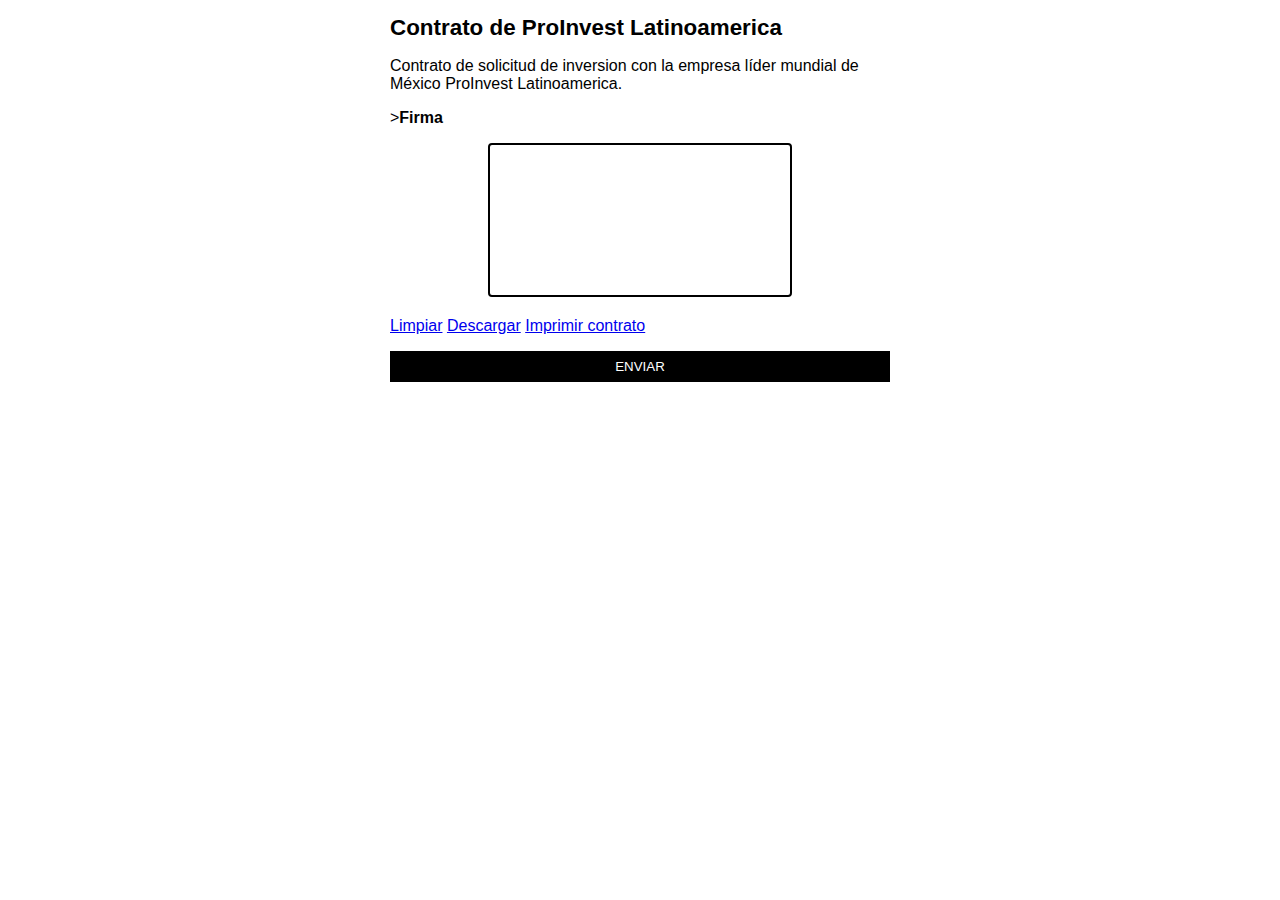
==== index.html @ d2ce5fd5 "Primer Commit (estructura)" ====
<!DOCTYPE html>
<html lang="en">
<head>
    <meta charset="UTF-8">
    <meta name="viewport" content="width=device-width, initial-scale=1.0">
    <title>Captura de firma</title>
    <link rel="stylesheet" href="estilos.css"> 
    <script defer src="firma.js"></script>
</head>
<body>
    <form action="" class="firma-pad-form" method="past">
        <h1>Contrato de ProInvest Latinoamerica</h1>
        <p>Contrato de solicitud de inversion con la empresa líder mundial de México ProInvest Latinoamerica.</p>

        <p>><strong>Firma</strong></p>

        <div class="forma-pad-contenedor texto-centrado">
            <canvas class="firma-pad"></canvas>
        </div>

        <p>
            <a href="#" class="boton-limpiar boton-accion">Limpiar</a>
            <a href="#" class="boton-imagen boton-accion">Descargar</a>
            <a href="#" class="boton-contrato boton-accion">Imprimir contrato</a>
        </p>

        <button class="boton-enviar" type="submit">ENVIAR</button>

        <div class="firma-resultado-contenedor texto-centrado">

        </div>
    </form>
</body>
</html>
---- estilos.css ----
/* Una buena practica colocar las variables 
en el elemento root: de alcance global */
:root {
    /* Declarando variables en CSS */
    --color-primario: #000;
    --color-secundario: blue;
    /* Su nombre correcto es "custom propierties" */
}

body {
    font-family: Arial, Helvetica, sans-serif;
    /* PAra prevenir el scroll en celulares al formar */
    overscroll-behavior: none;
}

h1 {
    font-size: 1.4rem;
}

.texto-centrado {
    text-align: center;
}

.firma-pad-form {
    max-width: 500px;
    margin: 0 auto;
}

.firma-pad {
    /* Se puede especificar una imagen como puntero
        si la imagen no cargara, se usa el cursos pointer */
    cursor: url(images/pluma.png) 0 30, pointer;
    border: 2px solid var(--color-primario);
    border-radius: 4px;

    /* Elimina el decorado que le pone el navegador al canvas al hacerle tap con el dedo */
    -webkit-tap-highlight-color: rgb(255, 2555, 255, 0);
    /* Mobile webkit */
}

.firma-imagen {
    margin-top: 2rem;
    border: 1px solid var(--color-primario);
    border-radius: 4px;
}

.border-accion {
    color: var(--color-secundario);
    text-transform: uppercase;
    font-size: 0.775rem;
    text-decoration: none;
}

.boton-enviar {
    width: 100%;
    background-color: var(--color-primario);
    border: none;
    padding: 0.5rem 1rem;
    color: white;
    cursor: pointer;
}
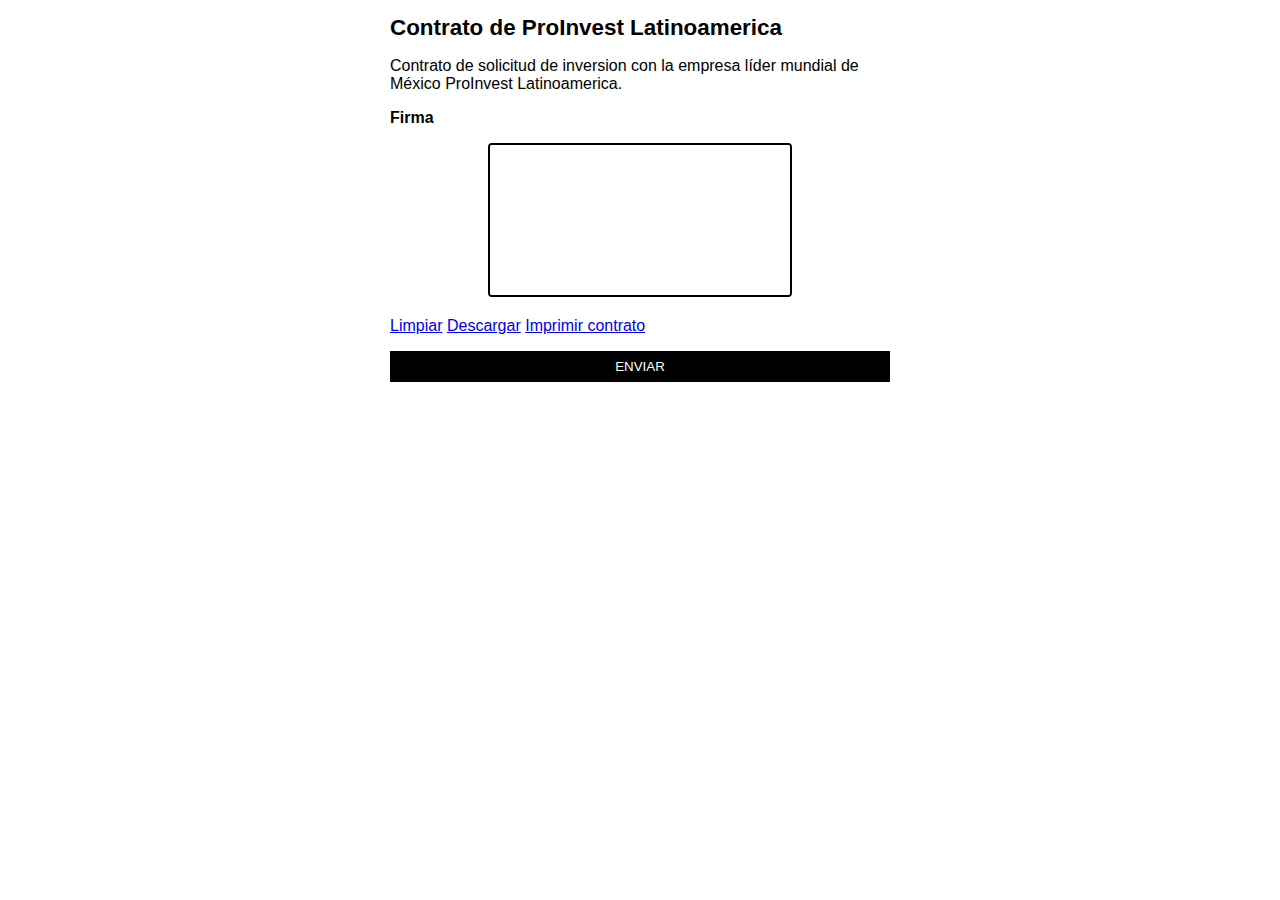
==== commit 1c36fb15: "Final" ====
--- a/index.html
+++ b/index.html
@@ -1,5 +1,5 @@
 <!DOCTYPE html>
-<html lang="en">
+<html lang="es">
 <head>
     <meta charset="UTF-8">
     <meta name="viewport" content="width=device-width, initial-scale=1.0">
@@ -8,13 +8,13 @@
     <script defer src="firma.js"></script>
 </head>
 <body>
-    <form action="" class="firma-pad-form" method="past">
+    <form action="" class="firma-pad-form" method="post">
         <h1>Contrato de ProInvest Latinoamerica</h1>
         <p>Contrato de solicitud de inversion con la empresa líder mundial de México ProInvest Latinoamerica.</p>
 
-        <p>><strong>Firma</strong></p>
+        <p><strong>Firma</strong></p>
 
-        <div class="forma-pad-contenedor texto-centrado">
+        <div class="firma-pad-contenedor texto-centrado">
             <canvas class="firma-pad"></canvas>
         </div>
 
